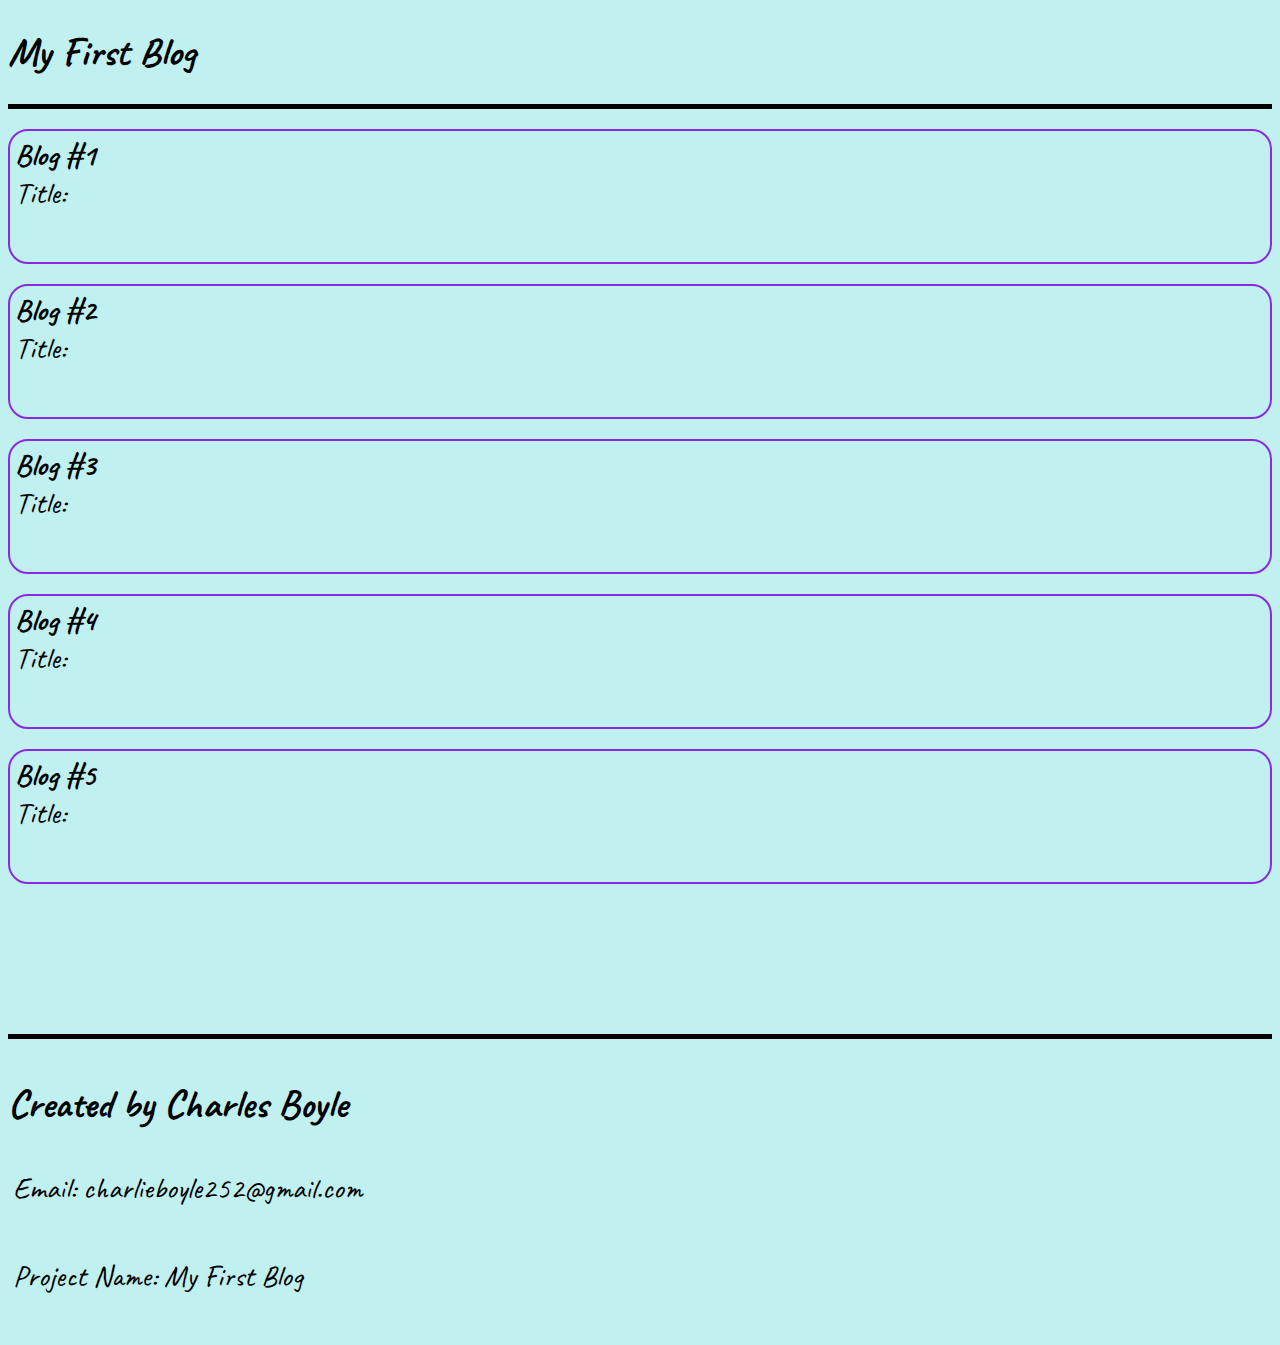
==== blog.html @ aa859f9e "Main parts of html and CSS created" ====
<!DOCTYPE html>
<html lang="en">
<head>
    <meta charset="UTF-8">
    <meta name="viewport" content="width=device-width, initial-scale=1.0">
    <title>My First Blog List</title>
    <link rel="stylesheet" href="assets/css/form.css">
    <link href="https://fonts.googleapis.com/css2?family=Caveat:wght@400..700&display=swap" rel="stylesheet">
</head>

<header>

    <h1> My First Blog</h1>
</header>


<body>
    <section class="container">
        <div id="blog-1">
           <h2>Blog #1</h2>
           <p> Title: </P>
        </div>  

        <div id="blog-2">
            <h2>Blog #2</h2>
            <p> Title: </P>
         </div>  

         <div id="blog-3">
            <h2>Blog #3</h2>
            <p> Title: </P>
         </div>  

         <div id="blog-4">
            <h2>Blog #4</h2>
            <p> Title: </P>
         </div>  

         <div id="blog-5">
            <h2>Blog #5</h2>
            <p> Title: </P>
         </div>  

    </section>

</body>

<footer>
    <h3>Created by Charles Boyle</h3>

    <p>Email: charlieboyle252@gmail.com</p>
    <p>Project Name: My First Blog</p>


</footer>

</html>
---- assets/css/form.css ----
body{
    background-color: rgb(193, 240, 240);
}

header{
   border-bottom: 5px solid black
}
h1{
    font-family: caveat; lucida sans;
    font-size: 40px;
}
h2{
    font-family: caveat; lucida sans;
    font-size: 30px;
    margin-bottom: 0px;
    margin-top: 5px;
    margin-left: 5px;
}

.container {
    margin-top: 20px;
    display: flex;
    flex-direction: column;
    gap: 20px
}
#blog-1{
    border: solid 2px blueviolet;
    border-radius: 20px;

}
#blog-2{
    border: solid 2px blueviolet;
    border-radius: 20px;
    
}
#blog-3{
    border: solid 2px blueviolet;
    border-radius: 20px;
}
#blog-4{
    border: solid 2px blueviolet;
    border-radius: 20px;
}
#blog-5{
    border: solid 2px blueviolet;
    border-radius: 20px;
}

p{
    font-family: caveat; lucida sans;
    font-size: 30px;
    margin-top: 0%;
    margin-left: 5px;
    margin-bottom: 50px;

}

h3{
    font-family: caveat; lucida sans;
    font-size: 40px;

}

footer{
    border-top: 5px solid black;
    margin-top: 150px;
}
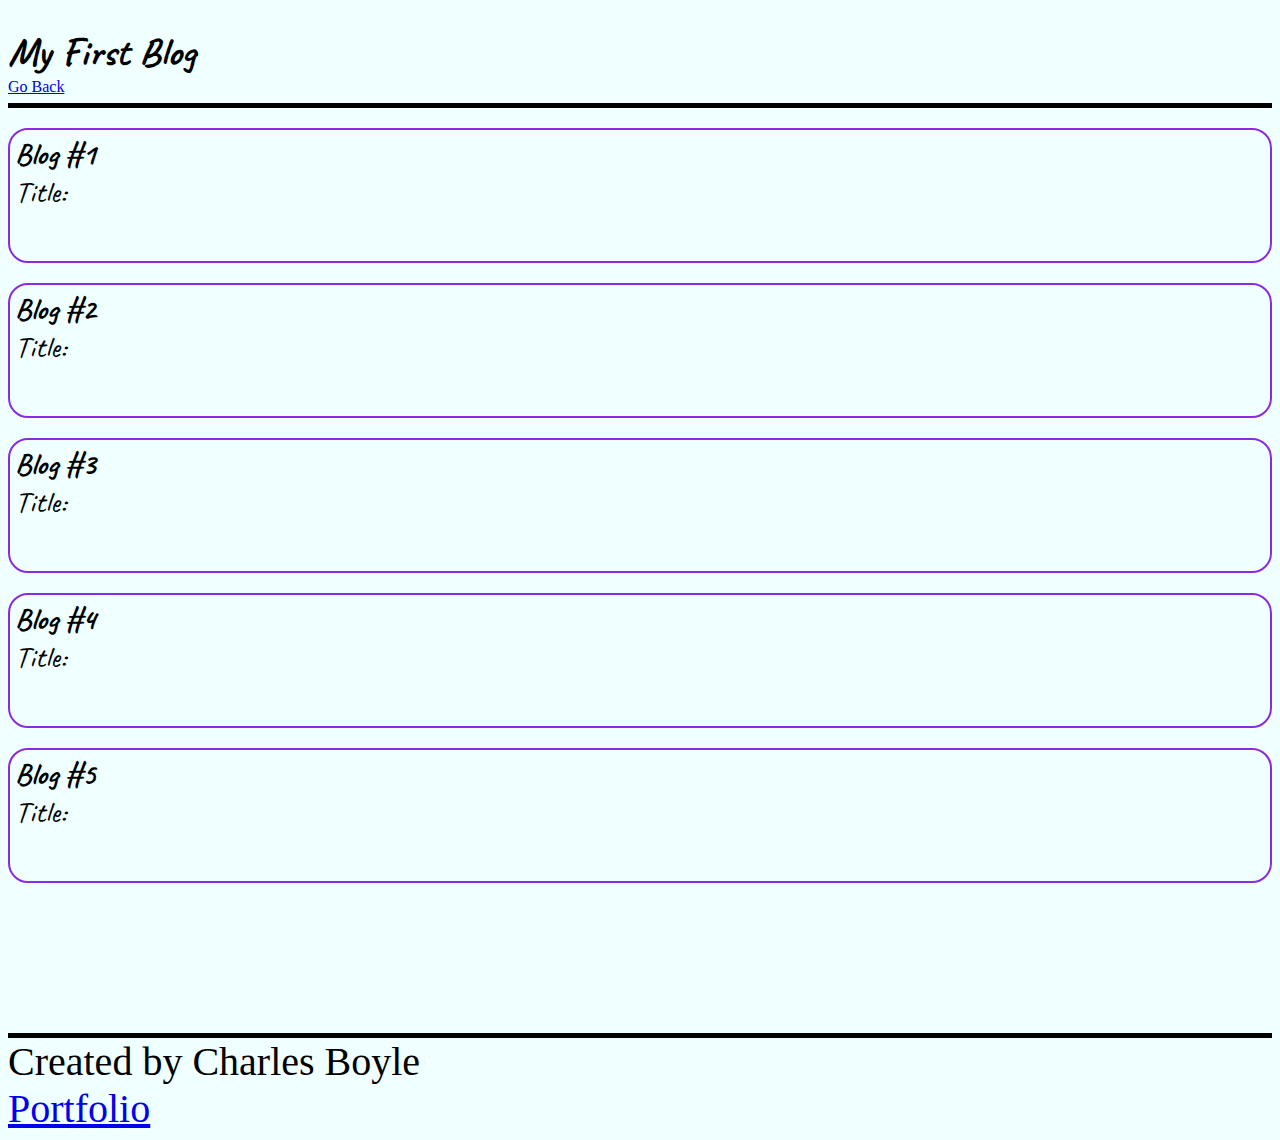
==== commit 99233239: "first changes of dark mode and local storage" ====
--- a/blog.html
+++ b/blog.html
@@ -4,18 +4,24 @@
     <meta charset="UTF-8">
     <meta name="viewport" content="width=device-width, initial-scale=1.0">
     <title>My First Blog List</title>
-    <link rel="stylesheet" href="assets/css/form.css">
+    <link rel="stylesheet" href="assets/css/blog.css">
     <link href="https://fonts.googleapis.com/css2?family=Caveat:wght@400..700&display=swap" rel="stylesheet">
 </head>
 
-<header>
+<header> 
 
-    <h1> My First Blog</h1>
+    <h1 id="title">My First Blog</h1>
+
+    <a href="http://127.0.0.1:5500/Homework/My-Blog/index.html"> Go Back</a>
+
+    <button id="light-button">Light/Dark</button>
+
 </header>
 
 
 <body>
     <section class="container">
+
         <div id="blog-1">
            <h2>Blog #1</h2>
            <p> Title: </P>
@@ -42,15 +48,15 @@
          </div>  
 
     </section>
-
+    
+<script src="js/blog.js"></script>
 </body>
 
 <footer>
-    <h3>Created by Charles Boyle</h3>
+   
+    <div id="footer" >Created by Charles Boyle</div>
 
-    <p>Email: charlieboyle252@gmail.com</p>
-    <p>Project Name: My First Blog</p>
-
+    <a href="https://charliejb1.github.io/charlesboyleportfolio/"> Portfolio</a>
 
 </footer>
 
--- a/assets/css/blog.css
+++ b/assets/css/blog.css
@@ -0,0 +1,91 @@
+body{
+    background-color:azure
+}
+
+
+header{
+   border-bottom: 5px solid black
+}
+
+
+#light-button{
+    margin-bottom: 5px;
+    position: relative;
+    left: 1570px;
+    border-radius: 20px;
+    font-family: 'Lucida Sans', 'Lucida Sans Regular', 'Lucida Grande', 'Lucida Sans Unicode', Geneva, Verdana, sans-serif;
+    background-color: beige;
+}
+#back-button{
+    position: relative;
+    right: 90px;
+    border-radius: 20px;
+    font-family: 'Lucida Sans', 'Lucida Sans Regular', 'Lucida Grande', 'Lucida Sans Unicode', Geneva, Verdana, sans-serif;
+    background-color: beige;
+}
+
+
+h1{
+    font-family: caveat; lucida sans;
+    font-size: 40px;
+    margin-bottom: 0px;
+}
+h2{
+    font-family: caveat; lucida sans;
+    font-size: 30px;
+    margin-bottom: 0px;
+    margin-top: 5px;
+    margin-left: 5px;
+}
+
+.container {
+    margin-top: 20px;
+    display: flex;
+    flex-direction: column;
+    gap: 20px
+}
+#blog-1{
+    border: solid 2px blueviolet;
+    border-radius: 20px;
+
+}
+#blog-2{
+    border: solid 2px blueviolet;
+    border-radius: 20px;
+    
+}
+#blog-3{
+    border: solid 2px blueviolet;
+    border-radius: 20px;
+}
+#blog-4{
+    border: solid 2px blueviolet;
+    border-radius: 20px;
+}
+#blog-5{
+    border: solid 2px blueviolet;
+    border-radius: 20px;
+}
+
+p{
+    font-family: caveat; lucida sans;
+    font-size: 30px;
+    margin-top: 0%;
+    margin-left: 5px;
+    margin-bottom: 50px;
+
+}
+
+h3{
+    font-family: caveat; lucida sans;
+    font-size: 40px;
+    margin-bottom: 0px;
+    margin-top: 10px;
+
+}
+
+footer{
+    border-top: 5px solid black;
+    margin-top: 150px;
+    font-size: 40px;
+}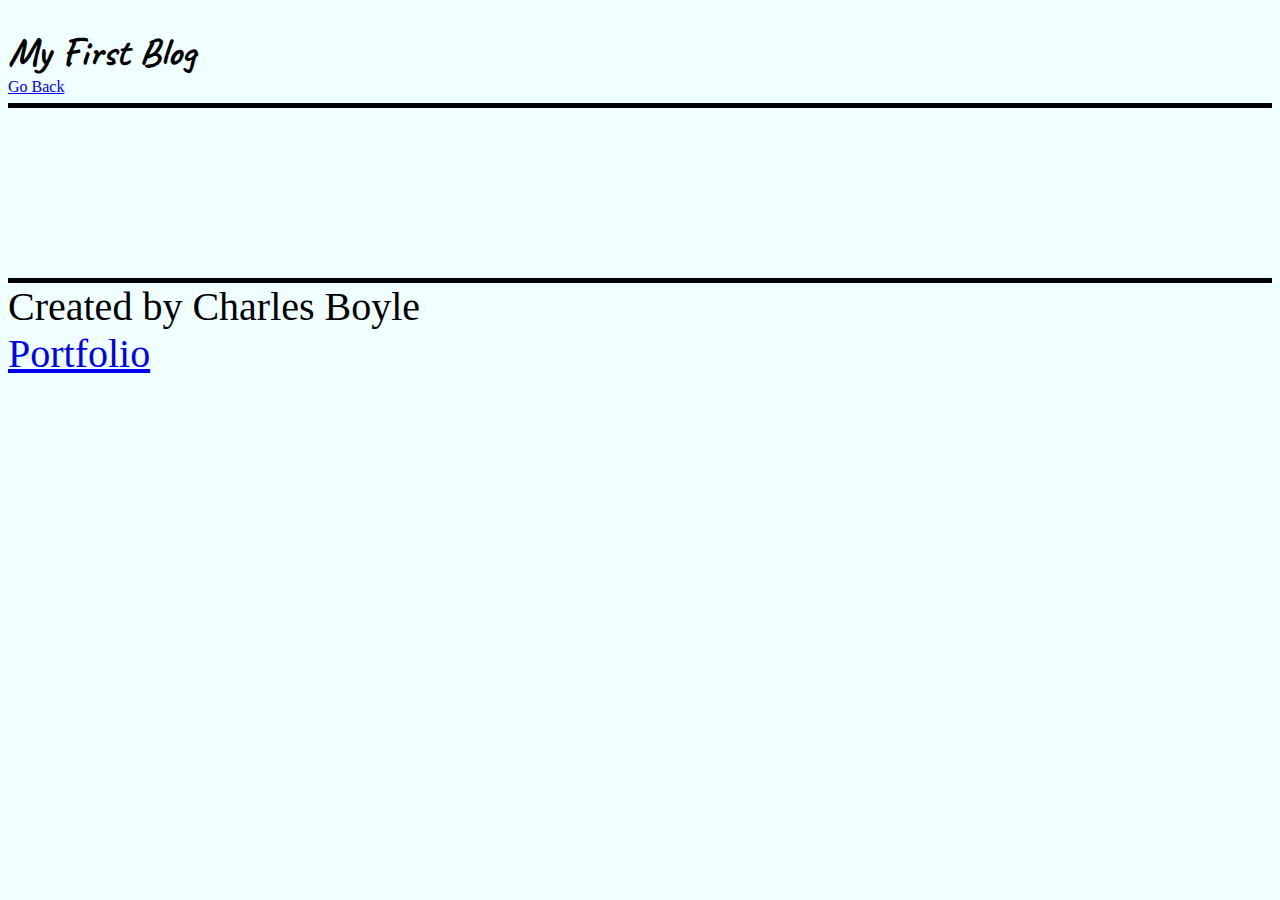
==== commit 8a67655c: "save and read blogs to local storage" ====
--- a/blog.html
+++ b/blog.html
@@ -20,33 +20,9 @@
 
 
 <body>
-    <section class="container">
+    <section class="container" id="blogContainer">
 
-        <div id="blog-1">
-           <h2>Blog #1</h2>
-           <p> Title: </P>
-        </div>  
-
-        <div id="blog-2">
-            <h2>Blog #2</h2>
-            <p> Title: </P>
-         </div>  
-
-         <div id="blog-3">
-            <h2>Blog #3</h2>
-            <p> Title: </P>
-         </div>  
-
-         <div id="blog-4">
-            <h2>Blog #4</h2>
-            <p> Title: </P>
-         </div>  
-
-         <div id="blog-5">
-            <h2>Blog #5</h2>
-            <p> Title: </P>
-         </div>  
-
+      
     </section>
     
 <script src="js/blog.js"></script>
